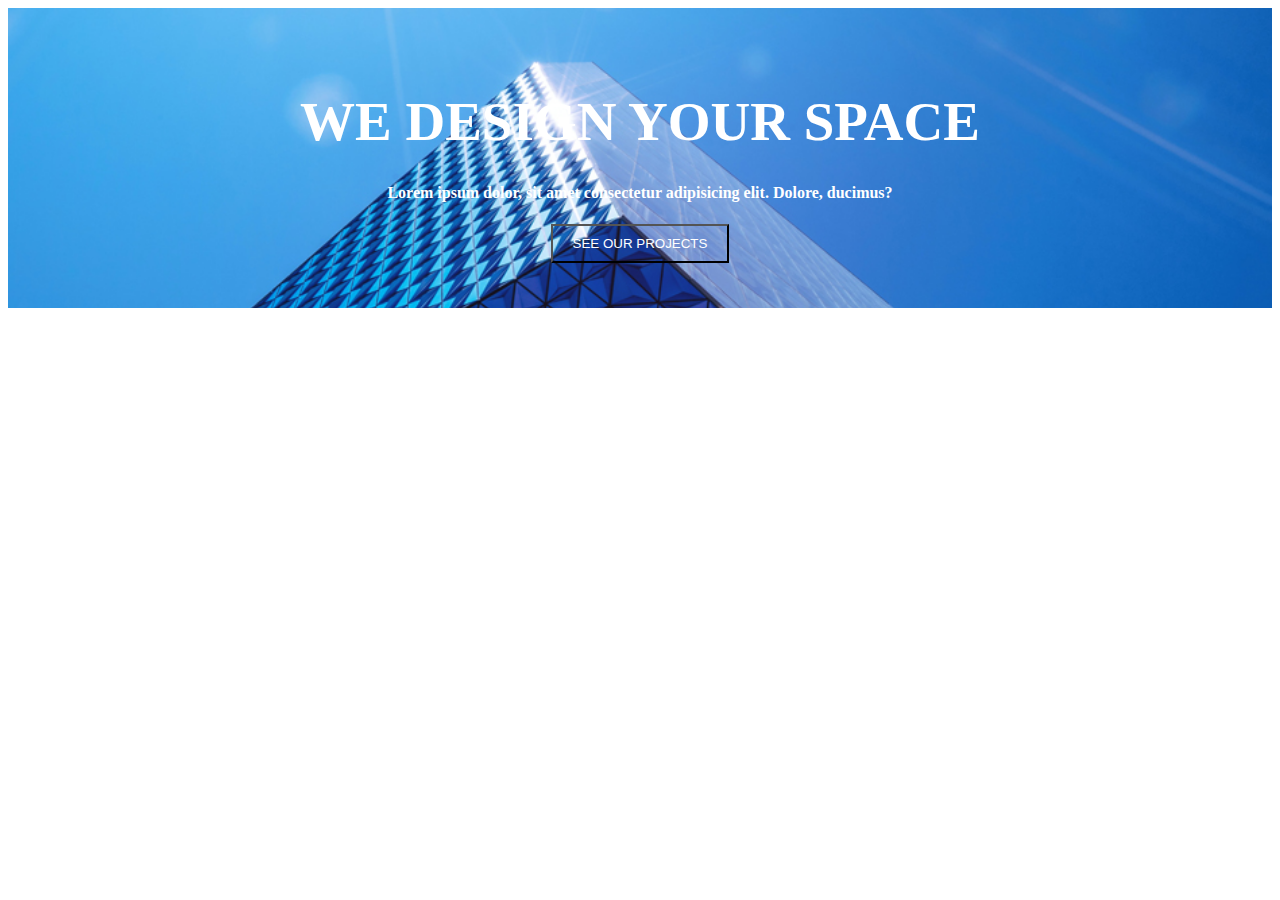
==== Pamoka12/index.html @ b843f802 "pamoka12" ====
<!DOCTYPE html>
<html lang="en">
  <head>
    <meta charset="UTF-8" />
    <meta name="viewport" content="width=device-width, initial-scale=1.0" />
    <title>Pamoka12</title>
    <link rel="stylesheet" href="style.css" />
  </head>
  <body>
    <div>
      <div class="page-wrapper">
        <header>
          <h1>WE DESIGN YOUR SPACE</h1>
          <h4>Lorem ipsum dolor, sit amet consectetur adipisicing elit. Dolore, ducimus?</h4>
          <button class="btn">SEE OUR PROJECTS</button>
      </div>
    </div>
  </body>
</html>
---- Pamoka12/style.css ----
header {
  display: flex;
  background-image: url(building3-1.jpg);
  background-size: cover;
  height: 300px;
  justify-content: center;
  align-items: center;
  flex-direction: column;
}

h1,
h4 {
  color: white;
}
.btn {
  text-decoration: none;
  background-color: transparent;
  color: white;
  padding: 10px 20px;
}
h1 {
  font-size: 55px;
  margin-bottom: 10px;
}
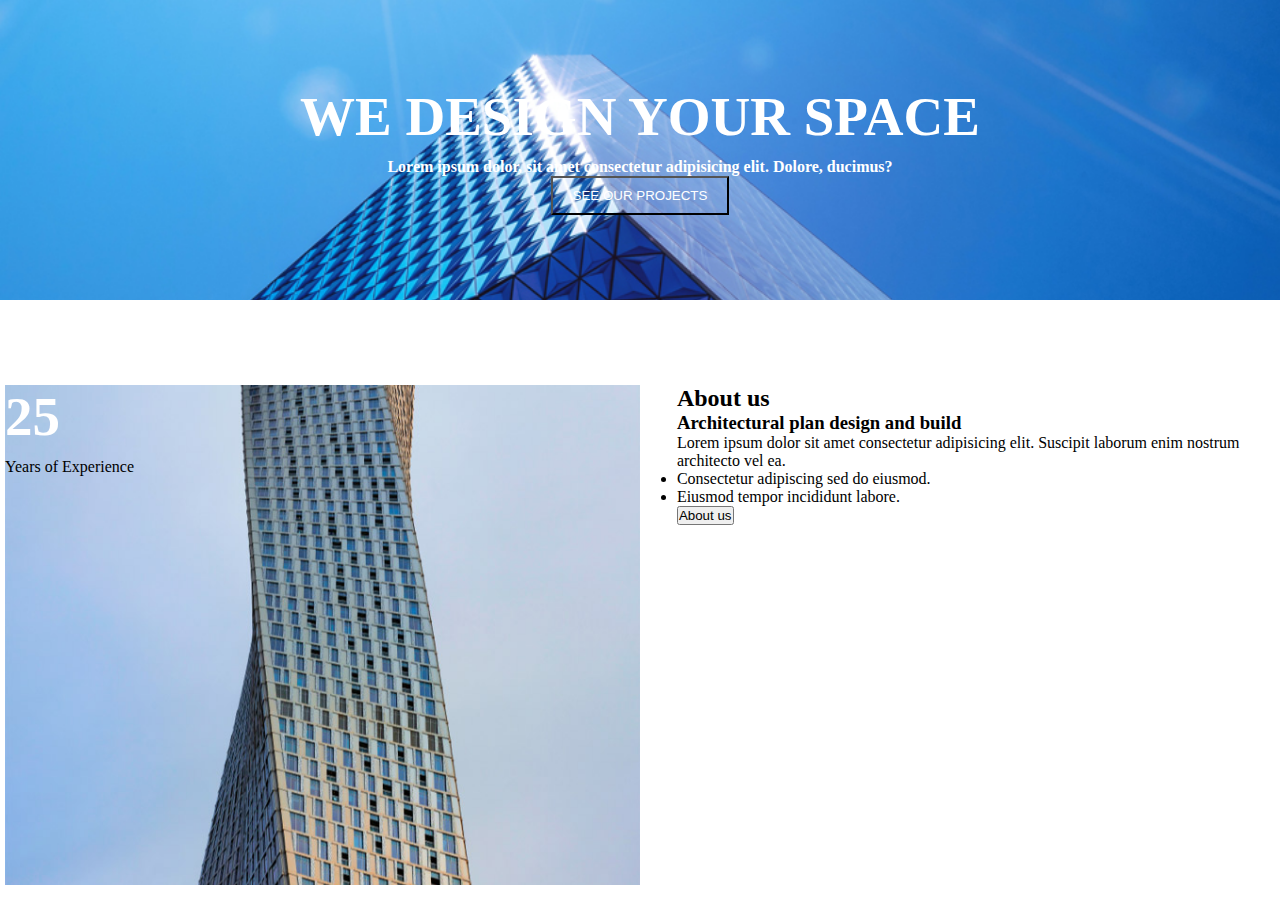
==== commit 2e7d527f: "papildymas" ====
--- a/Pamoka12/index.html
+++ b/Pamoka12/index.html
@@ -11,8 +11,33 @@
       <div class="page-wrapper">
         <header>
           <h1>WE DESIGN YOUR SPACE</h1>
-          <h4>Lorem ipsum dolor, sit amet consectetur adipisicing elit. Dolore, ducimus?</h4>
+          <h4>
+            Lorem ipsum dolor, sit amet consectetur adipisicing elit. Dolore,
+            ducimus?
+          </h4>
           <button class="btn">SEE OUR PROJECTS</button>
+        </header>
+        <main>
+          <div class="left">
+            <div class="box">
+              <h1>25</h1>
+              <p>Years of Experience</p>
+            </div>
+          </div>
+          <div class="right">
+            <h2>About us</h2>
+            <h3>Architectural plan design and build</h3>
+            <p>
+              Lorem ipsum dolor sit amet consectetur adipisicing elit. Suscipit
+              laborum enim nostrum architecto vel ea.
+            </p>
+            <ul>
+              <li>Consectetur adipiscing sed do eiusmod.</li>
+              <li>Eiusmod tempor incididunt labore.</li>
+              <button>About us</button>
+            </ul>
+          </div>
+        </main>
       </div>
     </div>
   </body>
--- a/Pamoka12/style.css
+++ b/Pamoka12/style.css
@@ -1,3 +1,8 @@
+* {
+  margin: 0;
+  padding: 0;
+  box-sizing: border-box;
+}
 header {
   display: flex;
   background-image: url(building3-1.jpg);
@@ -17,8 +22,34 @@
   background-color: transparent;
   color: white;
   padding: 10px 20px;
+  cursor: pointer;
 }
 h1 {
   font-size: 55px;
   margin-bottom: 10px;
+  text-shadow: black;
 }
+main {
+  display: flex;
+  justify-content: space-between;
+  align-items: center;
+  flex-direction: row;
+  margin-top: 5rem;
+}
+.left {
+  width: 50%;
+  height: 500px;
+  background-image: url(buld.jpg);
+  background-size: cover;
+  margin: 5px;
+}
+.right {
+  width: 50%;
+  height: 500px;
+  padding-left: 2rem;
+}
+.page-wrapper {
+  display: flex;
+  justify-content: center;
+  flex-direction: column;
+}
